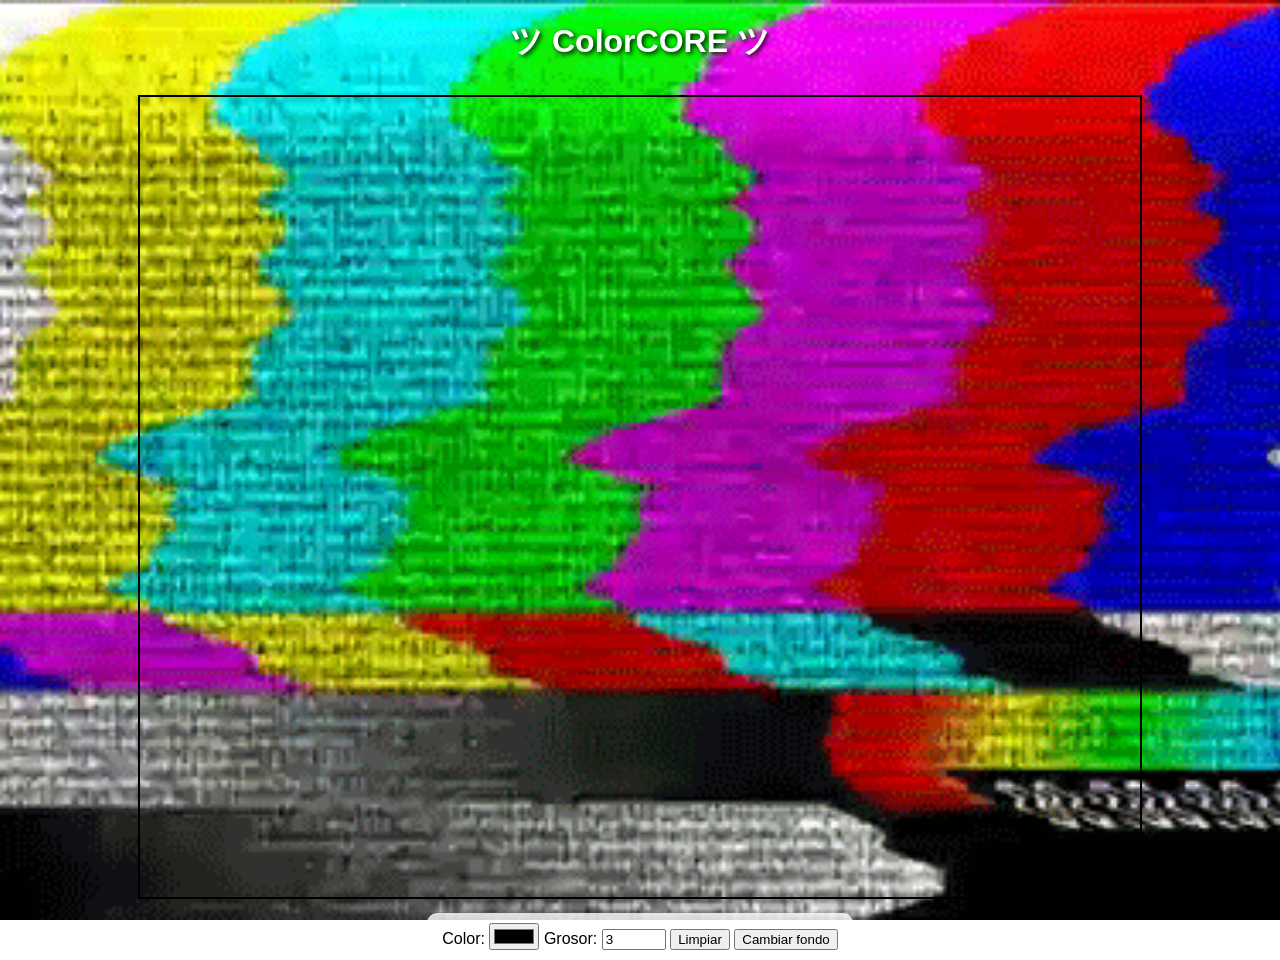
==== EJE/index.html @ 2d87d6a8 "Merge pull request #7 from marioramses2004-cloud/main ." ====
<!DOCTYPE html>
<html lang="es">
<head>
    <meta charset="UTF-8">
    <meta name="viewport" content="width=device-width, initial-scale=1.0">
    <title>Lienzo para Dibujar</title>
   <link rel="stylesheet" href="style.css">
</head>
<body>

    <h1>ツ ColorCORE ツ</h1>
    <canvas id="lienzo" width="1000" height="800"></canvas>

    <div class="controls">
        <label>Color: <input type="color" id="color" value="#000000"></label>
        <label>Grosor: <input type="number" id="grosor" min="1" max="1000" value="3"></label>
        <button id="limpiar">Limpiar</button>
        <button onclick="cambiarFondoRandom()">Cambiar fondo</button>
    </div>

    <script>
        const canvas = document.getElementById("lienzo");
        const ctx = canvas.getContext("2d");

        let dibujando = false;
        let color = document.getElementById("color").value;
        let grosor = parseInt(document.getElementById("grosor").value);

        const fondos = [
            "assets/fondo1.gif",
            "assets/fondo2.gif",
            "assets/fondo3.gif",
            "assets/fondo4.gif",
            "assets/fondo5.gif",
            "assets/fondo6.gif",
            "assets/fondo7.gif",
            "assets/fondo8.gif",
            "assets/fondo9.gif",
            "assets/fondo10.gif",
            "assets/fondo11.gif",
            "assets/fondo12.gif",
            "assets/fondo13.gif",
            "assets/fondo14.gif",
            "assets/fondo15.gif",
            

            
        ];

        document.getElementById("color").addEventListener("input", e => {
            color = e.target.value;
        });

        document.getElementById("grosor").addEventListener("input", e => {
            grosor = parseInt(e.target.value);
        });

        function empezarDibujo(e) {
            dibujando = true;
            ctx.beginPath();
            ctx.moveTo(e.offsetX, e.offsetY);
        }

        function dibujar(e) {
            if (!dibujando) return;

            ctx.lineWidth = grosor;
            ctx.lineCap = "round";
            ctx.strokeStyle = color;
            ctx.lineTo(e.offsetX, e.offsetY);
            ctx.stroke();
        }

        function terminarDibujo() {
            dibujando = false;
            ctx.closePath();
        }

        function cambiarFondoRandom() {
            const indice = Math.floor(Math.random() * fondos.length);
            document.body.style.backgroundImage = `url('${fondos[indice]}')`;
        }

        canvas.addEventListener("mousedown", empezarDibujo);
        canvas.addEventListener("mousemove", dibujar);
        canvas.addEventListener("mouseup", terminarDibujo);
        canvas.addEventListener("mouseleave", terminarDibujo);

        canvas.addEventListener("touchstart", e => {
            e.preventDefault();
            const rect = canvas.getBoundingClientRect();
            const touch = e.touches[0];
            empezarDibujo({
                offsetX: touch.clientX - rect.left,
                offsetY: touch.clientY - rect.top
            });
        });

        canvas.addEventListener("touchmove", e => {
            e.preventDefault();
            const rect = canvas.getBoundingClientRect();
            const touch = e.touches[0];
            dibujar({
                offsetX: touch.clientX - rect.left,
                offsetY: touch.clientY - rect.top
            });
        });

        canvas.addEventListener("touchend", terminarDibujo);

        document.getElementById("limpiar").addEventListener("click", () => {
            ctx.clearRect(0, 0, canvas.width, canvas.height);
        });

        cambiarFondoRandom();
    </script>

</body>
</html>
---- EJE/style.css ----
body {
            text-align: center;
            font-family: Arial, sans-serif;
            margin: 0;
            height: 100vh;
            background-size: cover;
            background-position: center;
            background-repeat: no-repeat;
            transition: background-image 0.5s ease;
        }

        h1 {
            margin-top: 20px;
            color: white;
            text-shadow: 2px 2px 5px black;
        }

        canvas {
            border: 2px solid #000000;

           
            cursor: crosshair;

            margin-top: 10px;
        }

        .controls {
            margin-top: 10px;
            background: rgba(255, 255, 255, 0.8);
            display: inline-block;
            padding: 10px 15px;
            border-radius: 10px;
        }
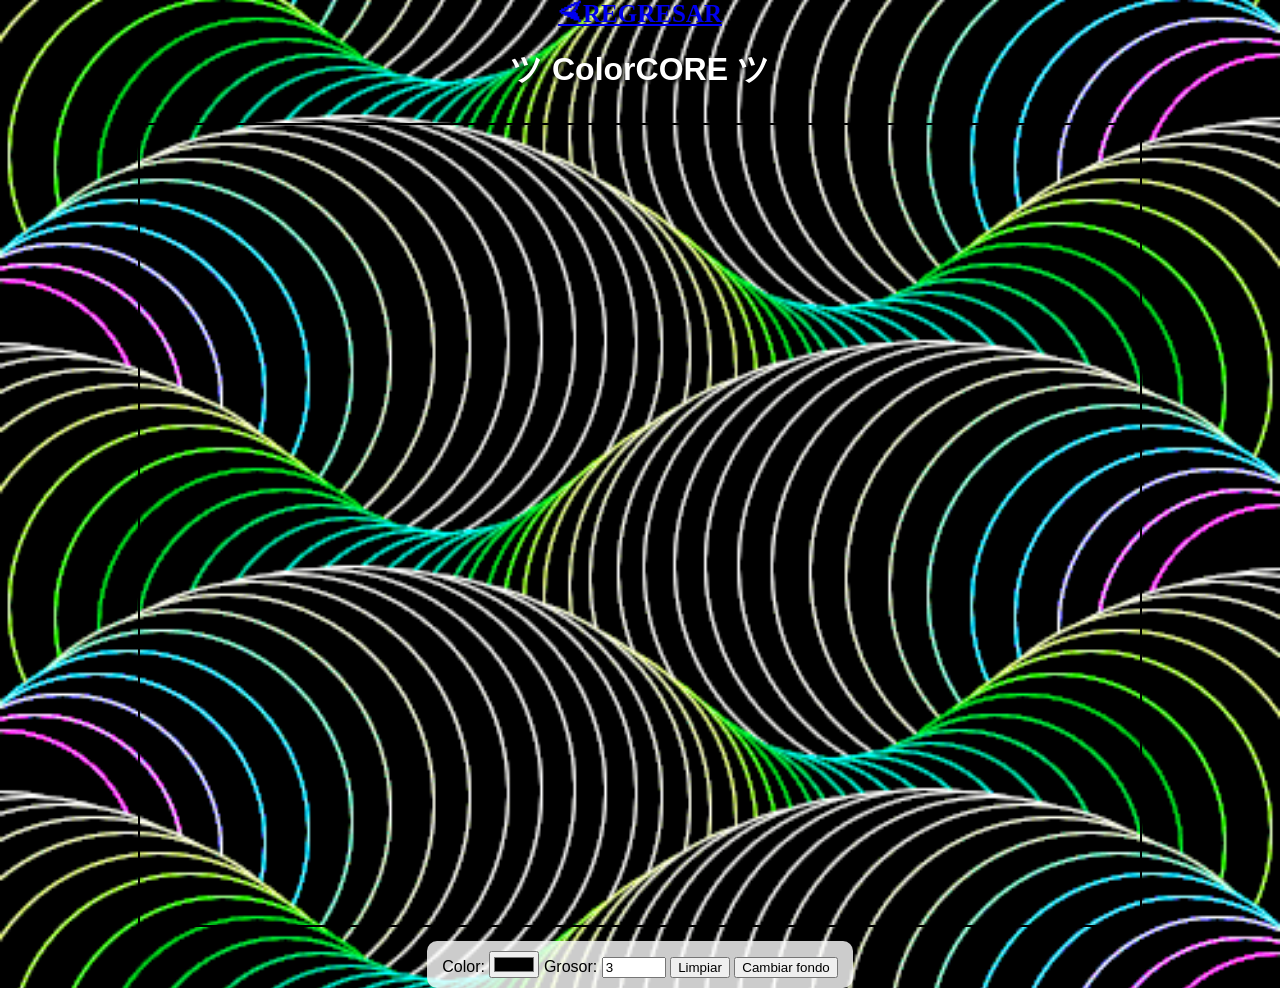
==== commit 3fe85017: "spam terminado" ====
--- a/EJE/index.html
+++ b/EJE/index.html
@@ -7,6 +7,7 @@
    <link rel="stylesheet" href="style.css">
 </head>
 <body>
+    <a href="/Spam/index.html">⮘REGRESAR</a>
 
     <h1>ツ ColorCORE ツ</h1>
     <canvas id="lienzo" width="1000" height="800"></canvas>
--- a/EJE/style.css
+++ b/EJE/style.css
@@ -30,4 +30,13 @@
             display: inline-block;
             padding: 10px 15px;
             border-radius: 10px;
-        }+        }
+
+        a {
+            font-size: 25px;
+            margin: 10px;
+            font-weight: bold;
+            font-family: 'Times New Roman', Times, serif;
+        }
+
+        
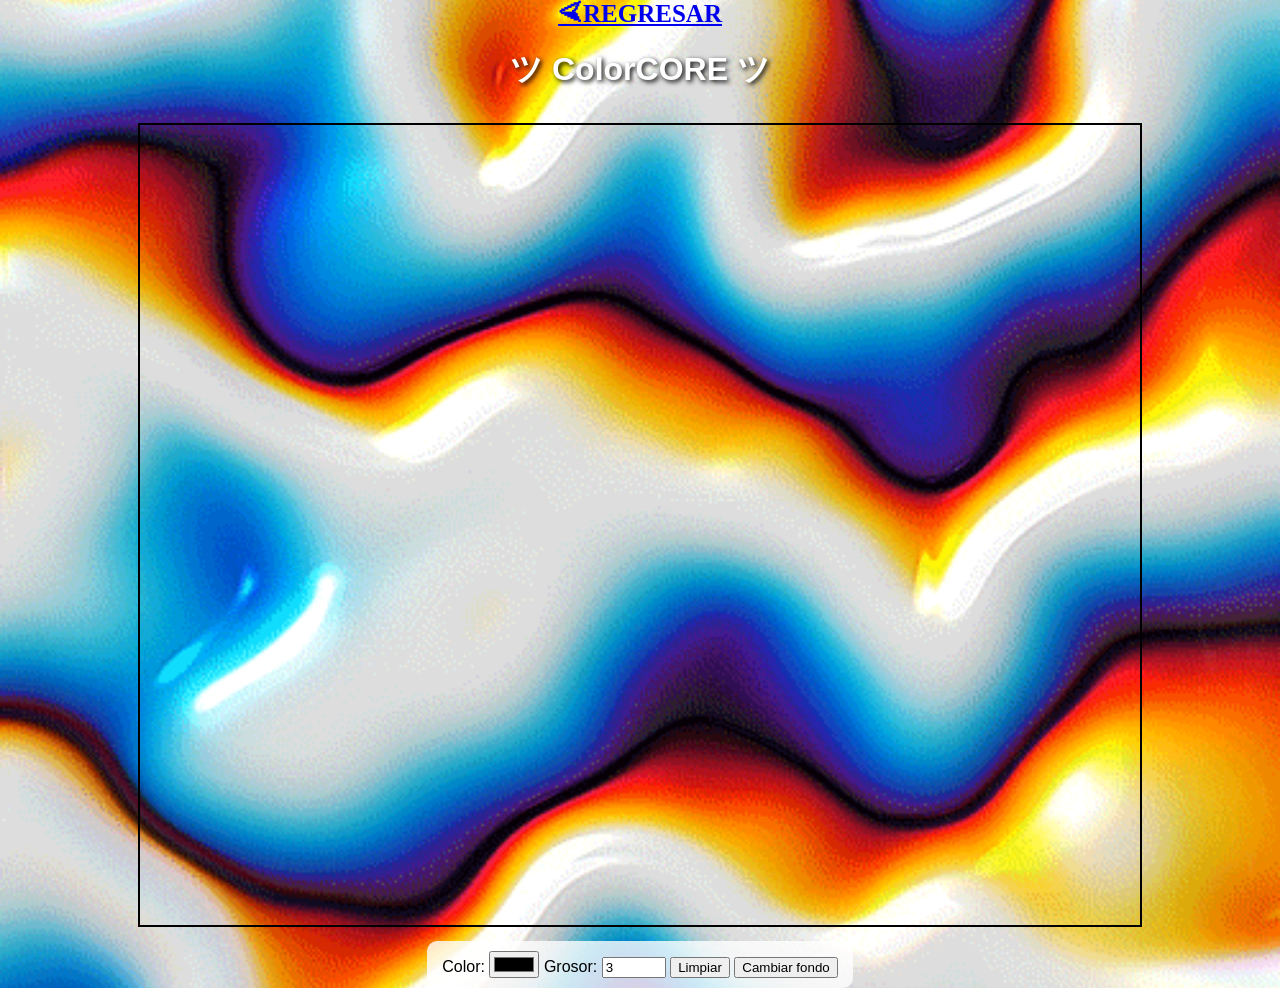
==== commit e668db57: "cambios chingones" ====
--- a/EJE/index.html
+++ b/EJE/index.html
@@ -7,7 +7,7 @@
    <link rel="stylesheet" href="style.css">
 </head>
 <body>
-    <a href="/Spam/index.html">⮘REGRESAR</a>
+    <a href="index.html">⮘REGRESAR</a>
 
     <h1>ツ ColorCORE ツ</h1>
     <canvas id="lienzo" width="1000" height="800"></canvas>
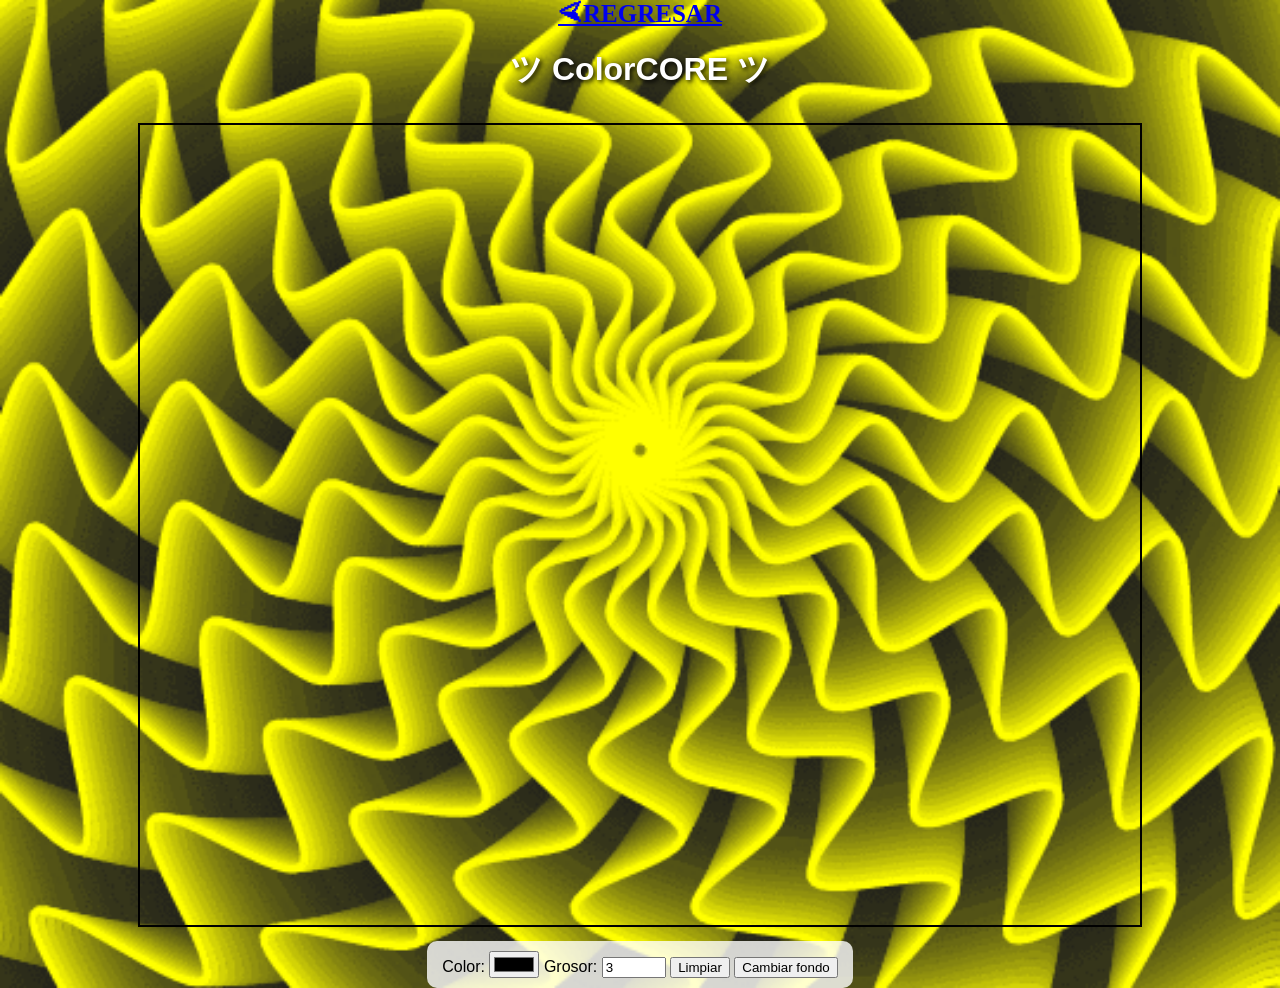
==== commit 99de8b73: "CAMBIOS" ====
--- a/EJE/index.html
+++ b/EJE/index.html
@@ -7,7 +7,7 @@
    <link rel="stylesheet" href="style.css">
 </head>
 <body>
-    <a href="index.html">⮘REGRESAR</a>
+    <a href="../Spam/index1.html">⮘REGRESAR</a>
 
     <h1>ツ ColorCORE ツ</h1>
     <canvas id="lienzo" width="1000" height="800"></canvas>
